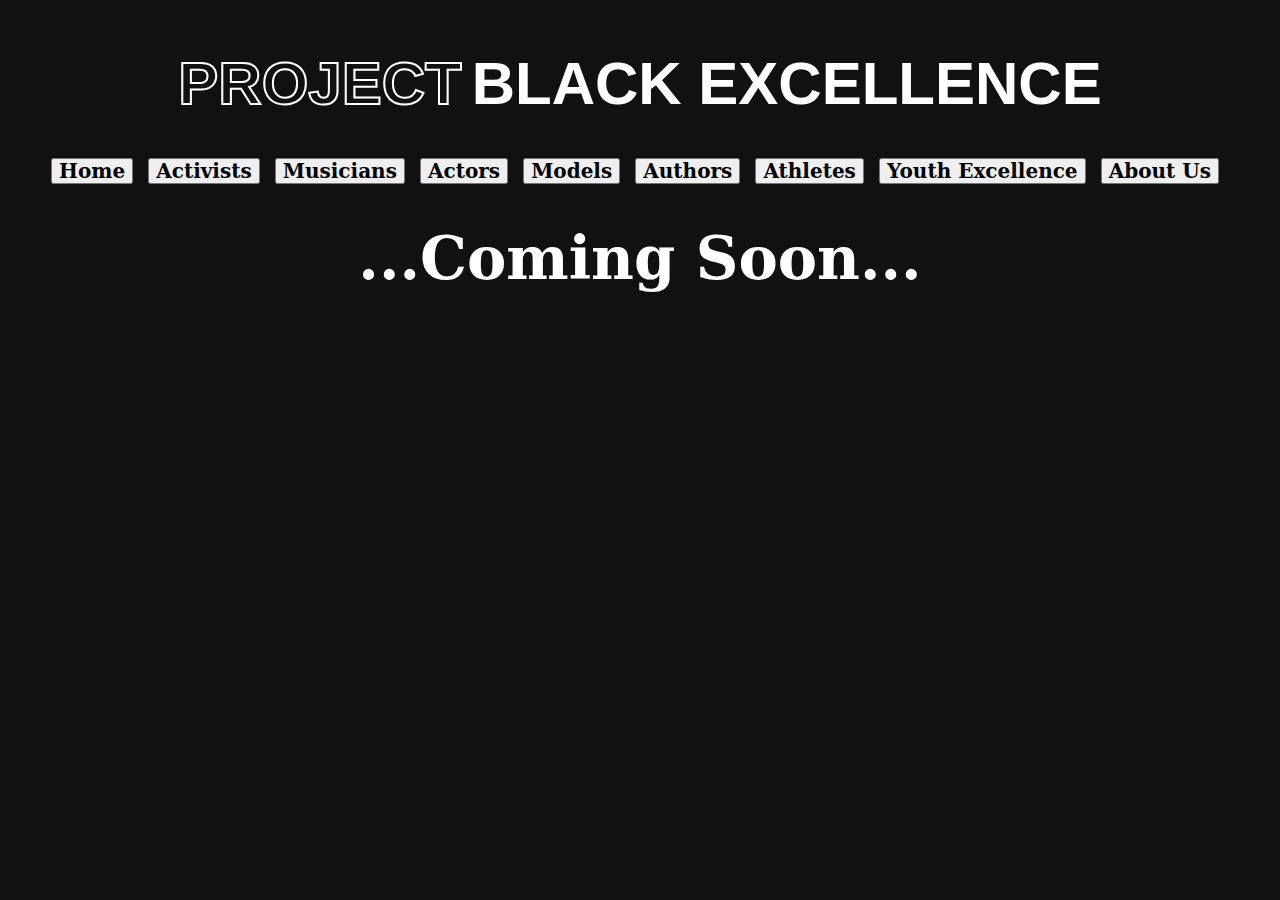
==== Young Excellence.html @ f7a39b41 "A toast to black excellence" ====
<!DOCTYPE html>
<html>

<head>
  <meta charset="utf-8">
  <meta name="viewport" content="width=device-width">
  <title>Project Black Excellence</title>
  <link href="style.css" rel="stylesheet" type="text/css" />
</head>                                                  
  <body>
    <div class="logo">
      <span class="outline">PROJECT</span>
      <span class="solid">BLACK EXCELLENCE</span>
    </div>
    <a href="index.html"><button class="navbar" a>Home</button></a>
      </div>
           <a href="activists.html"><button class="navbar">Activists</button></a>

      </div>
           <a href="musicians.html"><button class="navbar" a>Musicians</button></a>

      </div>
          <a href="actors.html"><button class="navbar" a>Actors</button></a>
      </div>
          <a href="models.html"><button class="navbar" a>Models</button></a>
      </div>
          <a href="authors.html"><button class="navbar" a>Authors</button></a>
    <a href="athletes.html"><button class="navbar" a>Athletes</button></a>
        </div>
    <a href="Young Excellence.html"><button class="navbar" a>Youth Excellence</button></a>

    <a href="aboutus.html"><button class="navbar" a>About Us</button></a>
    
<h1>...Coming Soon...</h1>
    <script src="script.js"></script>
    </body>
    </html>
---- style.css ----
html {
  height: 100%;
  width: 100%;
}

body {
  background-color:#111111;
  color:white;
  text-align: center;
  font-family:"Serif", Garamond, serif;
}

h1{
  font-size:59px;
}

.subtext{
  font-size:30px;
}

.navbar {
  display:inline-block;
  font:normal bold 20px/1 "Serif", Garamond, serif;
  margin-right: 10px;
}

.pg {
  font-size: 25px;
}

.pic {
  width:350px;
  height:350px;
  margin:50px;
}

.embed {
  margin:50px;
  align:center;
}

.logo {
  display: flex;
  align-items: center;
  justify-content: center;
  height: 150px; /* Adjust as needed */
  gap: 10px; /* Adds spacing between words */
}

.outline {
  font-family: Arial, sans-serif; /* Adjust font */
  font-size: 60px; /* Adjust size */
  font-weight: bold;
  color: transparent;
  -webkit-text-stroke: 2px white; /* Outline effect */
}

.solid {
  font-family: Arial, sans-serif; /* Adjust font */
  font-size: 60px; /* Adjust size */
  font-weight: bold;
  color: white; /* Solid white text */
}

.outline-text {
  font-family: Arial, sans-serif; /* Use your desired font */
  font-size: 60px; /* Adjust font size */
  font-weight: bold;
  color: transparent;
  -webkit-text-stroke: 2px white; /* Outline effect */
  text-align: center;
  padding: 20px; /* Optional: Add spacing around text */
}

.quote {
  text-align: center;
  font-size: 25px;
}
.h1 {
  text-align: center;
}

.grid-container {
  display:grid;
  grid-template-columns: repeat(3, 1fr); /* Creates three equal columns */
  grid-template-rows: repeat(3, 1fr); /* Creates three equal rows */
  gap: 20px; /* Adds space between images */
  width: 90%; /* Adjust width as needed */
  margin: auto; /* Centers the grid */
}
.grid-container img {
    width: 100%; /* Makes images responsive within the grid */
    aspect-ratio: 1 / 1; /* Ensures images are square */
    object-fit: cover; /* Prevents image distortion */
    border-radius: 10px; /* Optional: adds rounded corners */
}
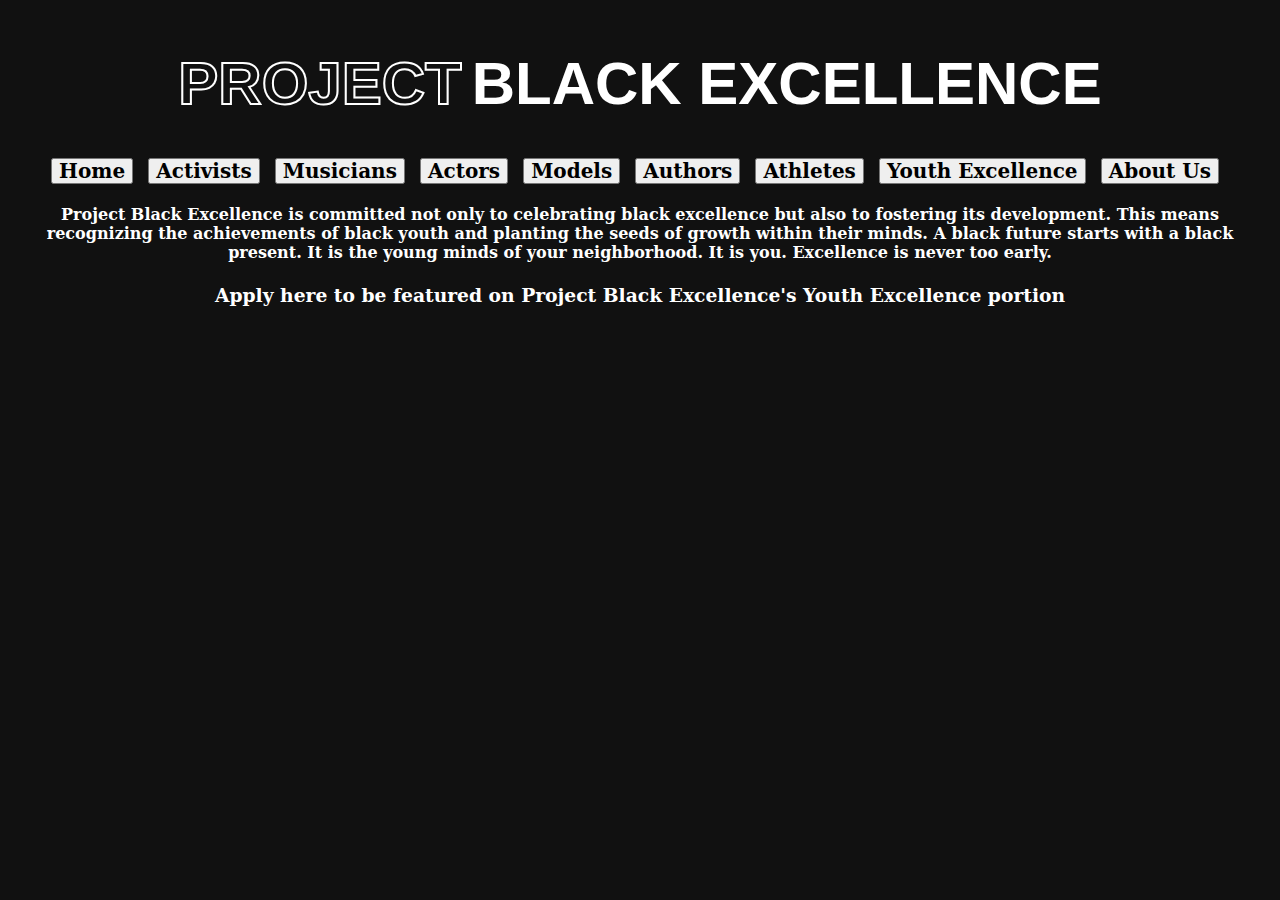
==== commit 9ddd4851: "Update Young Excellence.html" ====
--- a/Young Excellence.html
+++ b/Young Excellence.html
@@ -31,7 +31,11 @@
 
     <a href="aboutus.html"><button class="navbar" a>About Us</button></a>
     
-<h1>...Coming Soon...</h1>
+<h4>Project Black Excellence is committed not only to celebrating black excellence but also to fostering its development. 
+This means recognizing the achievements of black youth and planting the seeds of growth within their minds. A black future starts 
+with a black present. It is the young minds of your neighborhood. It is you. Excellence is never too early. </h4>
+    <h3 href="https://forms.gle/WooWYw9XKNEwG7gY6">Apply here to be featured on Project Black Excellence's Youth Excellence portion</h3>
+    
     <script src="script.js"></script>
     </body>
-    </html>+    </html>
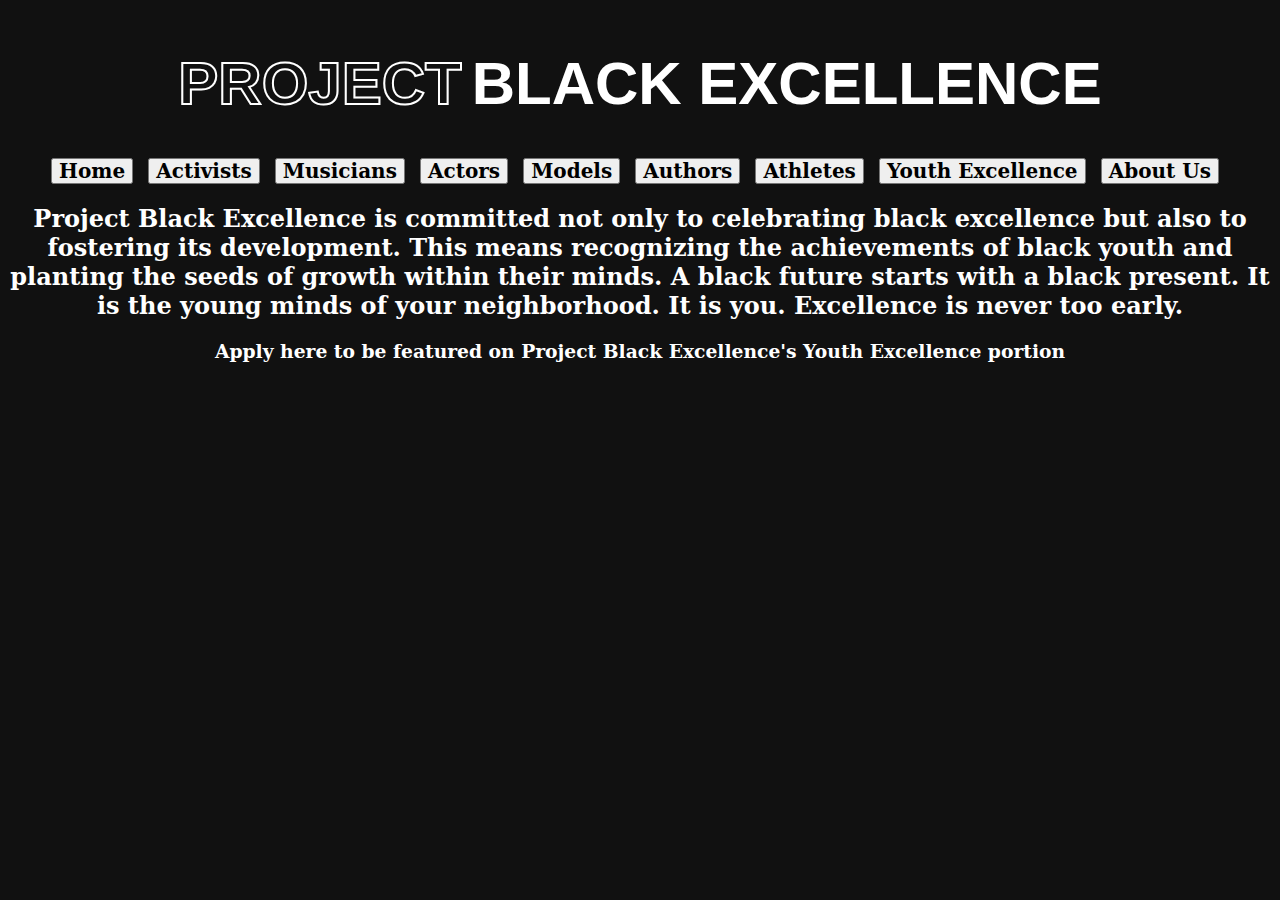
==== commit 6a6888d7: "Update Young Excellence.html" ====
--- a/Young Excellence.html
+++ b/Young Excellence.html
@@ -31,10 +31,10 @@
 
     <a href="aboutus.html"><button class="navbar" a>About Us</button></a>
     
-<h4>Project Black Excellence is committed not only to celebrating black excellence but also to fostering its development. 
+<h2>Project Black Excellence is committed not only to celebrating black excellence but also to fostering its development. 
 This means recognizing the achievements of black youth and planting the seeds of growth within their minds. A black future starts 
-with a black present. It is the young minds of your neighborhood. It is you. Excellence is never too early. </h4>
-    <h3 href="https://forms.gle/WooWYw9XKNEwG7gY6">Apply here to be featured on Project Black Excellence's Youth Excellence portion</h3>
+with a black present. It is the young minds of your neighborhood. It is you. Excellence is never too early. </h2>
+    <h3 a href="https://forms.gle/WooWYw9XKNEwG7gY6">Apply here to be featured on Project Black Excellence's Youth Excellence portion</h3>
     
     <script src="script.js"></script>
     </body>
